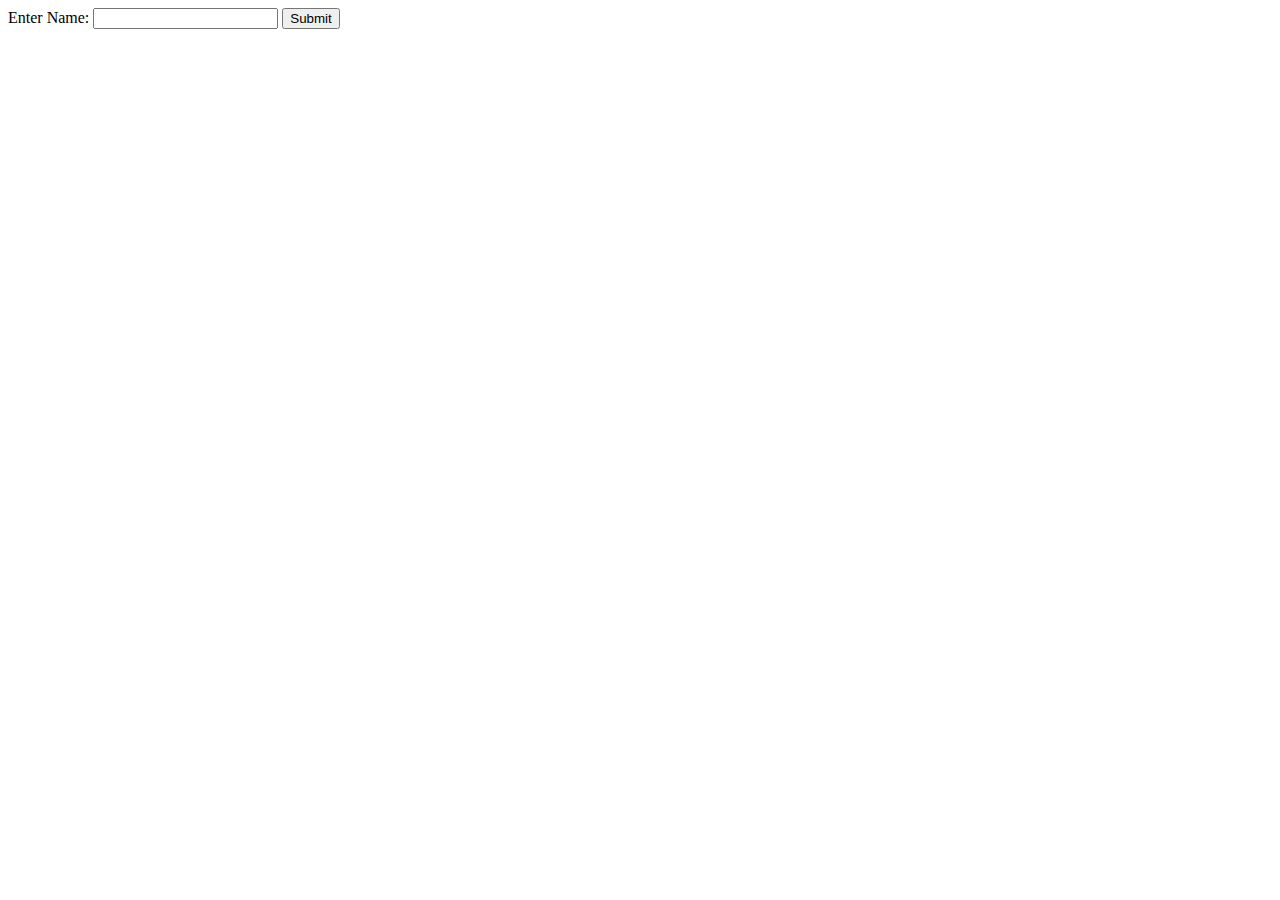
==== game.html @ baf80d42 "working on stopping the intervals when button is push" ====
<!DOCTYPE html>
<html lang="en">
<head>
  <meta charset="UTF-8">
  <meta http-equiv="X-UA-Compatible" content="IE=edge">
  <meta name="viewport" content="width=device-width, initial-scale=1.0">
  <link rel="stylesheet" href="css/game.css">
  <title>Quesion Screen</title>
</head>

<body>
  <div class="nameEntry">
    <label for="name">Enter Name: </label>
    <input type="text" id="name" name="name">
    <input type="submit" value="Submit" class="submit">
    
  </div>
  <div class="gameContainer hidden" >
    <div id="hud">
      <div>
        <p id="timer"></p>
      </div>
      <div>
        <p class="scoremeter"></p>
      </div>
      <div>
        <p class="name"></p>
        <p class="currentSore"></p>
      </div>
    </div>
    <div>
      <p class="question">The question goes here.</p>
    </div>
    <div class="choiceContainer">
      <p class="choice-prefix">A</p>
      <p class="choice-text" data-number="1">Choice 1</p>
    </div>
    <div class="choiceContainer">
      <p class="choice-prefix">B</p>
      <p class="choice-text" data-number="2">Choice 2</p>
    </div>
    <div class="choiceContainer">
      <p class="choice-prefix">C</p>
      <p class="choice-text" data-number="3">Choice 3</p>
    </div>
    <div class="choiceContainer">
      <p class="choice-prefix">D</p>
      <p class="choice-text" data-number="4">Choice 4</p>
    </div>
  </div>
    
    
    
<script src="js/game.js"></script>
</body>
</html>
---- css/game.css ----
#timer{
  border: 5px solid black;
}

.scoremeter{
  border: 5px solid black;
}

.name{
  border: 5px solid black;
}

.question{
  border: 5px solid black;
}

.choiceContainer{
  border: 5px solid black;
}

#hud {
  display: flex;
  justify-content: space-between;
  
}

.hidden {
  visibility: hidden;
}

.correct {
  background-color: green;
}

.incorrect {
  background-color: red;
}
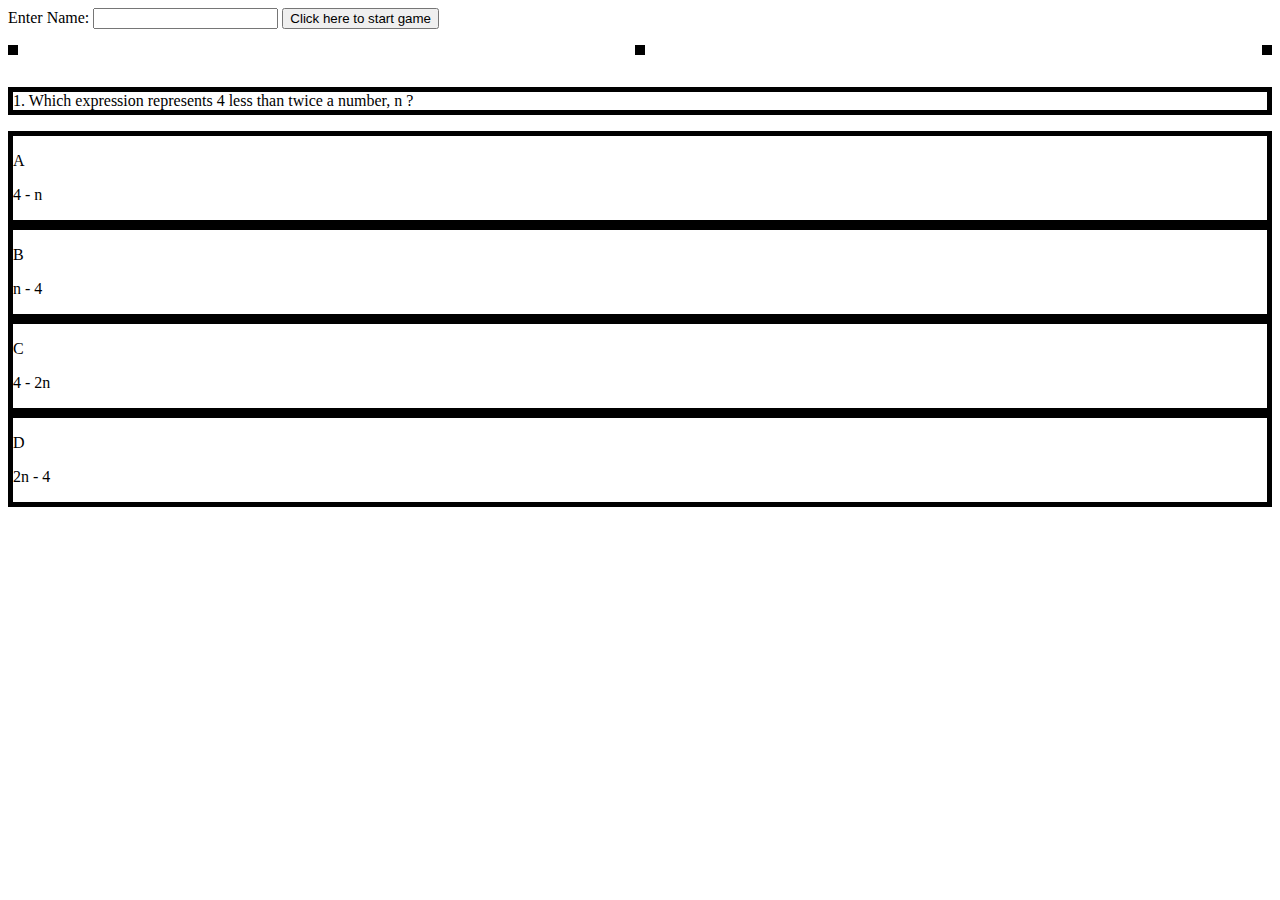
==== commit 31ce48d7: "game.js is currently changing question and tracking number of the question correctly" ====
--- a/game.html
+++ b/game.html
@@ -12,10 +12,10 @@
   <div class="nameEntry">
     <label for="name">Enter Name: </label>
     <input type="text" id="name" name="name">
-    <input type="submit" value="Submit" class="submit">
+    <input type="submit" value="Click here to start game" class="submit" onclick="player1.enterName()">
     
   </div>
-  <div class="gameContainer hidden" >
+  <div class="gameContainer" >
     <div id="hud">
       <div>
         <p id="timer"></p>
@@ -25,32 +25,32 @@
       </div>
       <div>
         <p class="name"></p>
-        <p class="currentSore"></p>
+        <p class="currentScore"></p>
       </div>
     </div>
     <div>
       <p class="question">The question goes here.</p>
     </div>
-    <div class="choiceContainer">
+    <div class="choiceContainer" onclick="">
       <p class="choice-prefix">A</p>
       <p class="choice-text" data-number="1">Choice 1</p>
     </div>
-    <div class="choiceContainer">
+    <div class="choiceContainer" onclick="">
       <p class="choice-prefix">B</p>
       <p class="choice-text" data-number="2">Choice 2</p>
     </div>
-    <div class="choiceContainer">
+    <div class="choiceContainer" onclick="">
       <p class="choice-prefix">C</p>
       <p class="choice-text" data-number="3">Choice 3</p>
     </div>
-    <div class="choiceContainer">
+    <div class="choiceContainer" onclick="">
       <p class="choice-prefix">D</p>
       <p class="choice-text" data-number="4">Choice 4</p>
     </div>
   </div>
     
     
-    
+<!-- <script src="js/game.js"></script>    -->
 <script src="js/game.js"></script>
 </body>
 </html>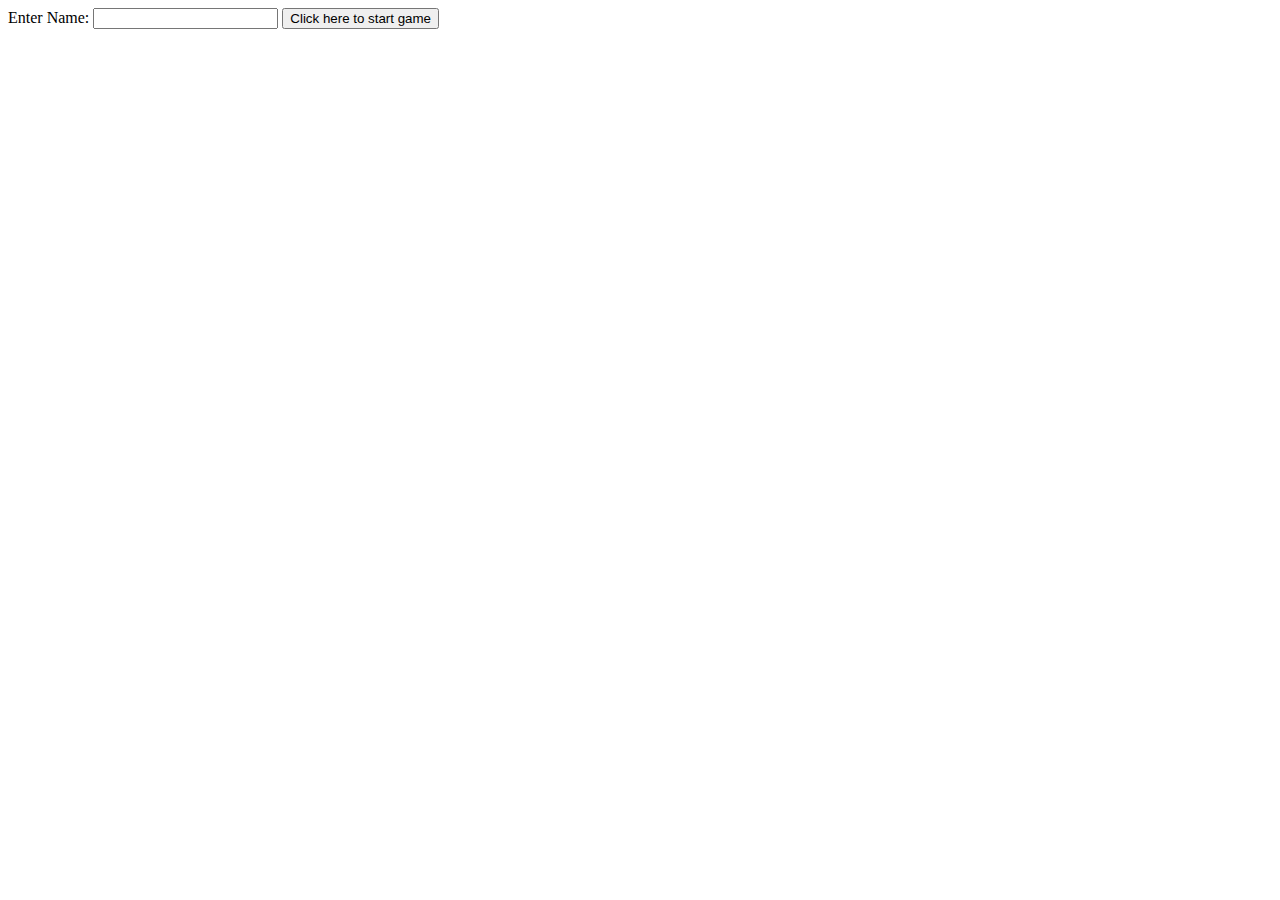
==== commit 16b6a8d7: "game.js is counting questions correctly and player score" ====
--- a/game.html
+++ b/game.html
@@ -12,10 +12,10 @@
   <div class="nameEntry">
     <label for="name">Enter Name: </label>
     <input type="text" id="name" name="name">
-    <input type="submit" value="Click here to start game" class="submit" onclick="player1.enterName()">
+    <input type="submit" value="Click here to start game" class="submit" onclick="enterName()">
     
   </div>
-  <div class="gameContainer" >
+  <div class="gameContainer hidden" >
     <div id="hud">
       <div>
         <p id="timer"></p>
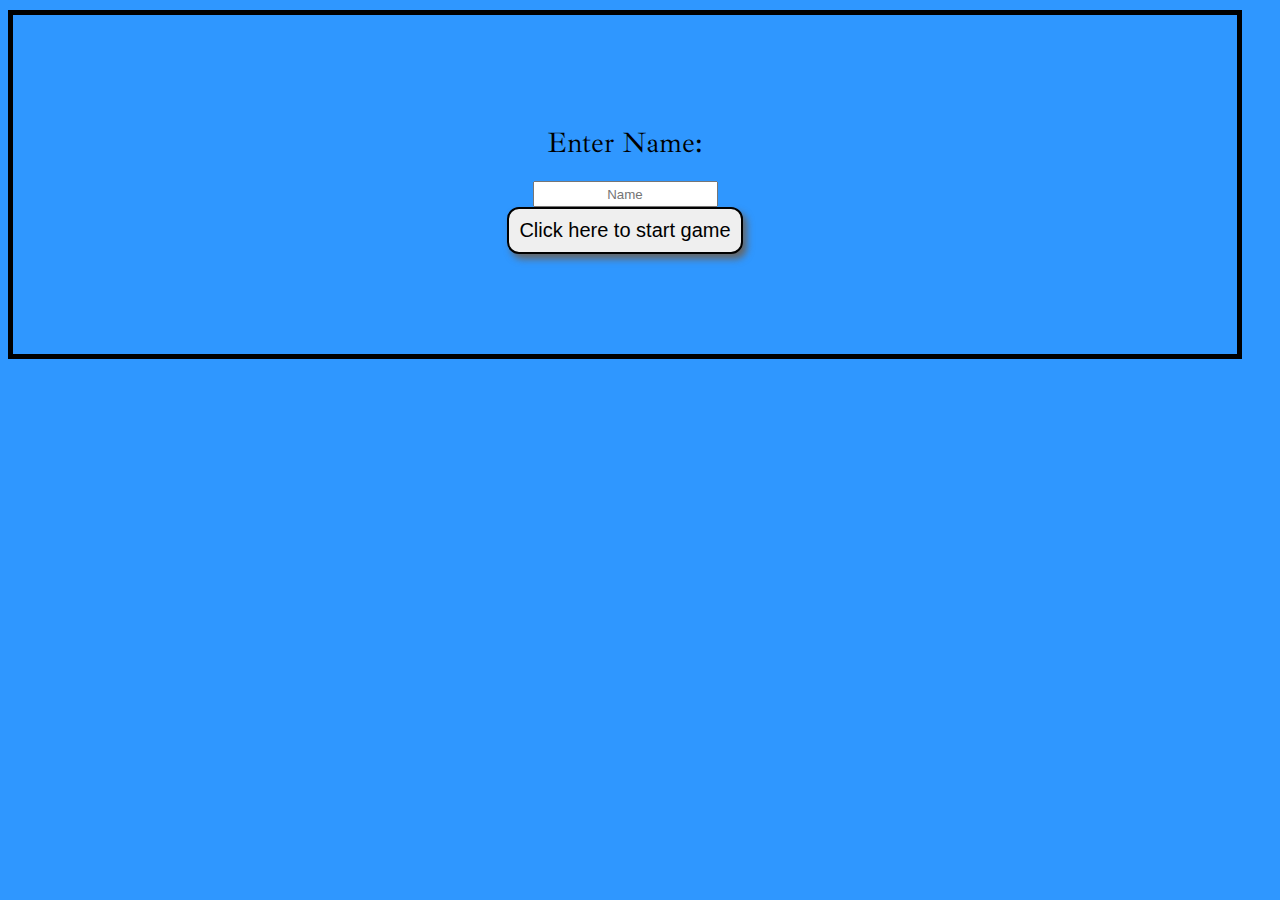
==== commit d57e30ef: "js/game.js is working and started on the css" ====
--- a/game.html
+++ b/game.html
@@ -10,9 +10,9 @@
 
 <body>
   <div class="nameEntry">
-    <label for="name">Enter Name: </label>
-    <input type="text" id="name" name="name">
-    <input type="submit" value="Click here to start game" class="submit" onclick="enterName()">
+    <label for="name" class="nameBox">Enter Name:</label>
+    <input type="text" id="name" placeholder="Name" class="inputBox pad" name="name">
+    <input type="submit" value="Click here to start game" class="btn" onclick="enterName()">
     
   </div>
   <div class="gameContainer hidden" >
@@ -31,20 +31,20 @@
     <div>
       <p class="question">The question goes here.</p>
     </div>
-    <div class="choiceContainer" onclick="">
-      <p class="choice-prefix">A</p>
-      <p class="choice-text" data-number="1">Choice 1</p>
+    <div class="choiceContainer btn" onclick="">
+      <p class="choice-prefix">A. </p>
+      <p class="choice-text " data-number="1">Choice 1</p>
     </div>
-    <div class="choiceContainer" onclick="">
-      <p class="choice-prefix">B</p>
+    <div class="choiceContainer btn" onclick="">
+      <p class="choice-prefix">B. </p>
       <p class="choice-text" data-number="2">Choice 2</p>
     </div>
-    <div class="choiceContainer" onclick="">
-      <p class="choice-prefix">C</p>
+    <div class="choiceContainer btn" onclick="">
+      <p class="choice-prefix">C. </p>
       <p class="choice-text" data-number="3">Choice 3</p>
     </div>
-    <div class="choiceContainer" onclick="">
-      <p class="choice-prefix">D</p>
+    <div class="choiceContainer btn" onclick="">
+      <p class="choice-prefix">D. </p>
       <p class="choice-text" data-number="4">Choice 4</p>
     </div>
   </div>
--- a/css/game.css
+++ b/css/game.css
@@ -1,3 +1,59 @@
+@import url('https://fonts.googleapis.com/css2?family=Ibarra+Real+Nova:wght@400;700&display=swap');
+
+body {
+  background-color:rgb(47, 151, 255);
+  font-family: 'Ibarra Real Nova', serif;
+}
+
+.nameEntry{
+  position: absolute;
+  display: flex;
+  flex-direction: column;
+  top: 10px;
+  
+  /* margin-left: auto;
+  margin-right: auto; */
+  width: 80vw;
+  font-size: 1.8rem;
+  padding: 100px 100px;
+  /* margin-top: 200px; */
+  border: 5px solid black;
+}
+
+.inputBox {
+  height: 20px;
+  
+  margin: auto;
+  text-align: center;
+  
+  
+}
+.nameBox {
+  margin:auto;
+  padding: 10px 10px 20px 10px;
+}
+
+.btn {
+  display: flex;
+  -webkit-border-radius: 12;
+  -moz-border-radius: 12;
+  border-radius: 12px;
+  box-shadow: 4px 5px 7px #666666;
+  font-family: Arial;
+  color: #000000;
+  font-size: 20px;
+  padding: 10px 10px 10px 10px;
+  border: solid #000000 2px;
+  margin: auto;
+  text-decoration: none;
+
+}
+
+/* .btn:hover {
+ background-color: aqua;
+  
+} */
+
 #timer{
   border: 5px solid black;
 }
@@ -12,10 +68,15 @@
 
 .question{
   border: 5px solid black;
+  font-size: 1.3rem;
 }
 
 .choiceContainer{
   border: 5px solid black;
+}
+
+.choice-text {
+  width:50px;
 }
 
 #hud {
@@ -34,4 +95,4 @@
 
 .incorrect {
   background-color: red;
-}+}
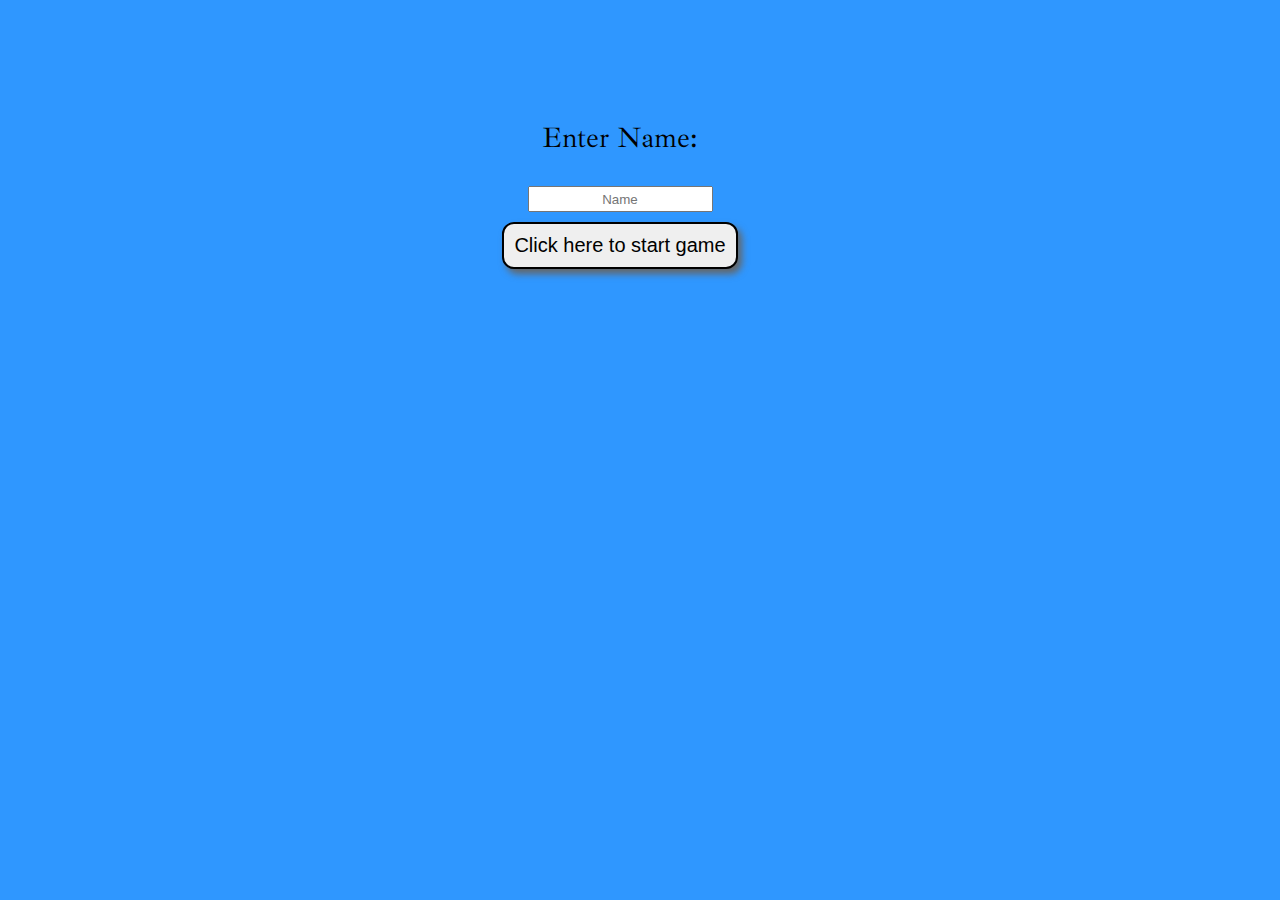
==== commit ac73be20: "css files are set up and game is working" ====
--- a/game.html
+++ b/game.html
@@ -12,7 +12,7 @@
   <div class="nameEntry">
     <label for="name" class="nameBox">Enter Name:</label>
     <input type="text" id="name" placeholder="Name" class="inputBox pad" name="name">
-    <input type="submit" value="Click here to start game" class="btn" onclick="enterName()">
+    <input type="submit" value="Click here to start game" class="btn-start" onclick="enterName()">
     
   </div>
   <div class="gameContainer hidden" >
@@ -28,25 +28,28 @@
         <p class="currentScore"></p>
       </div>
     </div>
-    <div>
-      <p class="question">The question goes here.</p>
+    <div id="container">
+      <div id="questionContainer">
+        <p class="question">The question goes here.</p>
+      </div>
+      <div class="choiceContainer btn-choices" onclick="">
+        <p class="choice-prefix">A. </p>
+        <p class="choice-text " data-number="1">Choice 1</p>
+      </div>
+      <div class="choiceContainer btn-choices" onclick="">
+        <p class="choice-prefix">B. </p>
+        <p class="choice-text" data-number="2">Choice 2</p>
+      </div>
+      <div class="choiceContainer btn-choices" onclick="">
+        <p class="choice-prefix">C. </p>
+        <p class="choice-text" data-number="3">Choice 3</p>
+      </div>
+      <div class="choiceContainer btn-choices" onclick="">
+        <p class="choice-prefix">D. </p>
+        <p class="choice-text" data-number="4">Choice 4</p>
+      </div>
     </div>
-    <div class="choiceContainer btn" onclick="">
-      <p class="choice-prefix">A. </p>
-      <p class="choice-text " data-number="1">Choice 1</p>
-    </div>
-    <div class="choiceContainer btn" onclick="">
-      <p class="choice-prefix">B. </p>
-      <p class="choice-text" data-number="2">Choice 2</p>
-    </div>
-    <div class="choiceContainer btn" onclick="">
-      <p class="choice-prefix">C. </p>
-      <p class="choice-text" data-number="3">Choice 3</p>
-    </div>
-    <div class="choiceContainer btn" onclick="">
-      <p class="choice-prefix">D. </p>
-      <p class="choice-text" data-number="4">Choice 4</p>
-    </div>
+    
   </div>
     
     
--- a/css/game.css
+++ b/css/game.css
@@ -10,20 +10,15 @@
   display: flex;
   flex-direction: column;
   top: 10px;
-  
-  /* margin-left: auto;
-  margin-right: auto; */
-  width: 80vw;
+  width: 80%;
+  margin:auto;
   font-size: 1.8rem;
   padding: 100px 100px;
-  /* margin-top: 200px; */
-  border: 5px solid black;
 }
 
 .inputBox {
   height: 20px;
-  
-  margin: auto;
+  margin: 10px auto ;
   text-align: center;
   
   
@@ -33,7 +28,7 @@
   padding: 10px 10px 20px 10px;
 }
 
-.btn {
+.btn-start {
   display: flex;
   -webkit-border-radius: 12;
   -moz-border-radius: 12;
@@ -49,39 +44,83 @@
 
 }
 
-/* .btn:hover {
+.btn-start:hover {
  background-color: aqua;
   
-} */
+}
+
+.btn-choices {
+  -webkit-border-radius: 7;
+  -moz-border-radius: 7;
+  border-radius: 7px;
+  font-family: Arial;
+  color: #000000;
+  font-size: 20px;
+  background: #3498db;
+  padding: 7px 20px 10px 20px;
+  border: solid #1c1e1f 2px;
+  text-decoration: none;
+}
+
 
 #timer{
-  border: 5px solid black;
+  background-color: #3AB4F2;
 }
 
 .scoremeter{
-  border: 5px solid black;
+  background-color: #3AB4F2;
 }
 
 .name{
-  border: 5px solid black;
+  background-color: #3AB4F2;
+}
+#container{
+  margin: auto;
+  width: 60%;
+  align-items: center;
+ 
+  
 }
 
 .question{
   border: 5px solid black;
-  font-size: 1.3rem;
+  border-radius: 7px;
+  font-size: 1.5rem;
+  font-weight: 400;
+  width: 50%;
+  margin: auto;
+  margin-bottom: 10px;
+  padding: 5px;
+  background: #3498db;
+
 }
 
 .choiceContainer{
   border: 5px solid black;
+  width: 60%;
+  margin: auto;
+  margin-bottom: 10px;
+  display: flex;
+  align-content: space-around;
 }
 
 .choice-text {
-  width:50px;
+
+  width:100%;
 }
 
 #hud {
   display: flex;
   justify-content: space-between;
+  width: 50%;
+  margin: auto;
+  font-size: 1.5rem;
+  background-color: #3AB4F2;
+  border: 5px solid black;
+  border-radius: 7px;
+  padding: 5px;
+  margin-bottom: 10px;
+
   
 }
 
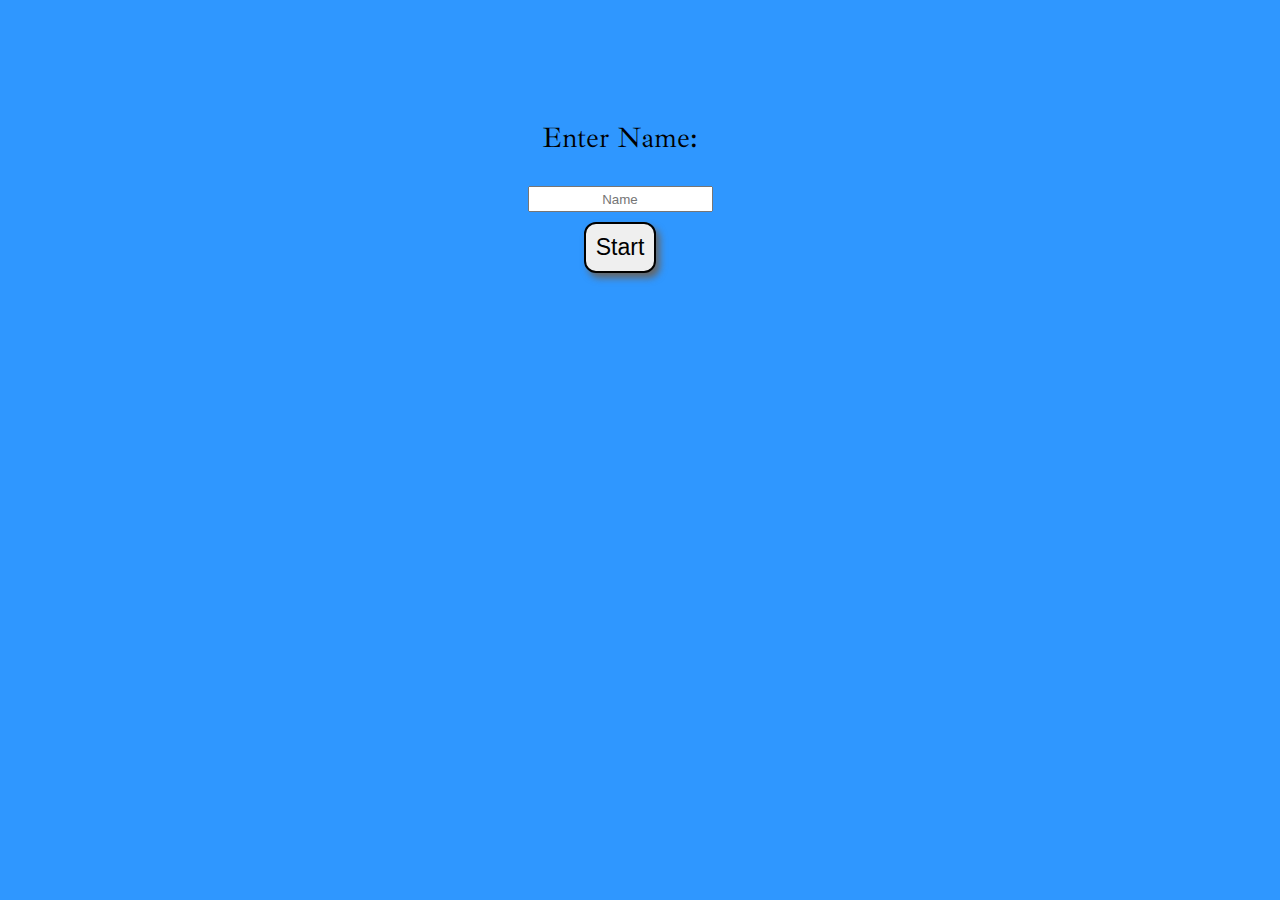
==== commit 158fa8ad: "adjusted css to make the index.html and game.html responsive" ====
--- a/game.html
+++ b/game.html
@@ -12,7 +12,7 @@
   <div class="nameEntry">
     <label for="name" class="nameBox">Enter Name:</label>
     <input type="text" id="name" placeholder="Name" class="inputBox pad" name="name">
-    <input type="submit" value="Click here to start game" class="btn-start" onclick="enterName()">
+    <input type="submit" value="Start" class="btn-start" onclick="enterName()">
     
   </div>
   <div class="gameContainer hidden" >
--- a/css/game.css
+++ b/css/game.css
@@ -36,7 +36,7 @@
   box-shadow: 4px 5px 7px #666666;
   font-family: Arial;
   color: #000000;
-  font-size: 20px;
+  font-size: 1.8vw;
   padding: 10px 10px 10px 10px;
   border: solid #000000 2px;
   margin: auto;
@@ -63,17 +63,10 @@
 }
 
 
-#timer{
+#timer, .scoremeter, .name{
   background-color: #3AB4F2;
 }
 
-.scoremeter{
-  background-color: #3AB4F2;
-}
-
-.name{
-  background-color: #3AB4F2;
-}
 #container{
   margin: auto;
   width: 60%;
@@ -135,3 +128,44 @@
 .incorrect {
   background-color: red;
 }
+
+@media only screen and (max-width: 500px) {
+  #hud {
+    display: flex;
+    justify-content: space-between;
+    font-size: 4vw;
+    width: 90%;
+    margin: auto;
+    background-color: #3AB4F2;
+    border: 5px solid black;
+    border-radius: 7px;
+    padding: 5px;
+    margin-bottom: 10px;
+  }
+
+  .question,.choiceContainer{
+    border: 5px solid black;
+    border-radius: 7px;
+    font-size: 4vw;
+    font-weight: 400;
+    width: 90%;
+    margin: auto;
+    margin-bottom: 10px;
+    padding: 5px;
+    background: #3498db;
+
+  }
+  #container{
+    margin: auto;
+    width: 90%;
+    align-items: center;   
+  }
+
+  .nameEntry{
+    position: absolute;
+    display: flex;
+    flex-direction: column;
+    justify-content: center;
+    width: 50%;
+  }
+}